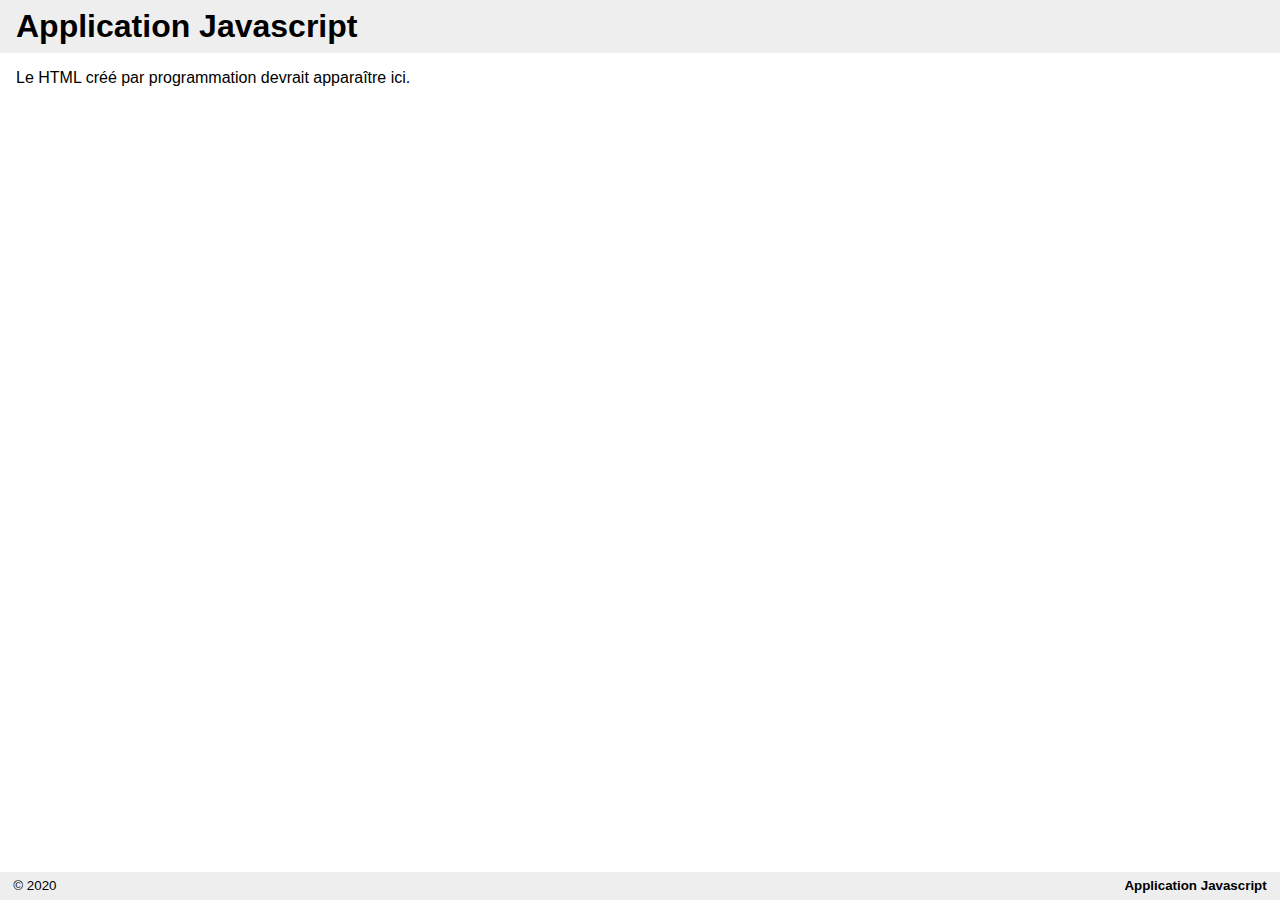
==== index.html @ 35f0570e "Init" ====
<!DOCTYPE html>
<html lang="fr">
<head>
	<meta charset="UTF-8"/>
	<title>Application Javascript</title>
	<link rel="stylesheet" href="./src/style.css"/>
	<script type="module">
		import App from "./src/App.js";
	</script>
</head>
<body>
	<div id="interface">
		<header><h1>Application Javascript</h1></header>
		<footer><span>&copy; 2020</span><strong>Application Javascript</strong></footer>
		<div class="body" id="app">Le HTML créé par programmation devrait apparaître ici.</div>
	</div>
</body>
</html>
---- src/style.css ----
html {
  height: 100%;
  font-size: 16px;
  font-family: arial;
}

body {
  height: 100%;
  margin: 0;
}

#interface {
  min-height: 100%;
  display: -ms-grid;
  display: grid;
  -ms-grid-rows: auto 1fr auto;
      grid-template-rows: auto 1fr auto;
}

#interface > header, #interface > footer {
  padding: .5em 1em;
  background-color: #EEE;
  display: -webkit-box;
  display: -ms-flexbox;
  display: flex;
  -webkit-box-pack: justify;
      -ms-flex-pack: justify;
          justify-content: space-between;
}

#interface > header {
  -webkit-box-ordinal-group: -999;
      -ms-flex-order: -1000;
          order: -1000;
}

#interface > header h1 {
  margin: 0;
}

#interface > footer {
  -webkit-box-ordinal-group: 1001;
      -ms-flex-order: 1000;
          order: 1000;
  font-size: smaller;
}

#app {
  padding: 1em;
}
/*# sourceMappingURL=style.css.map */
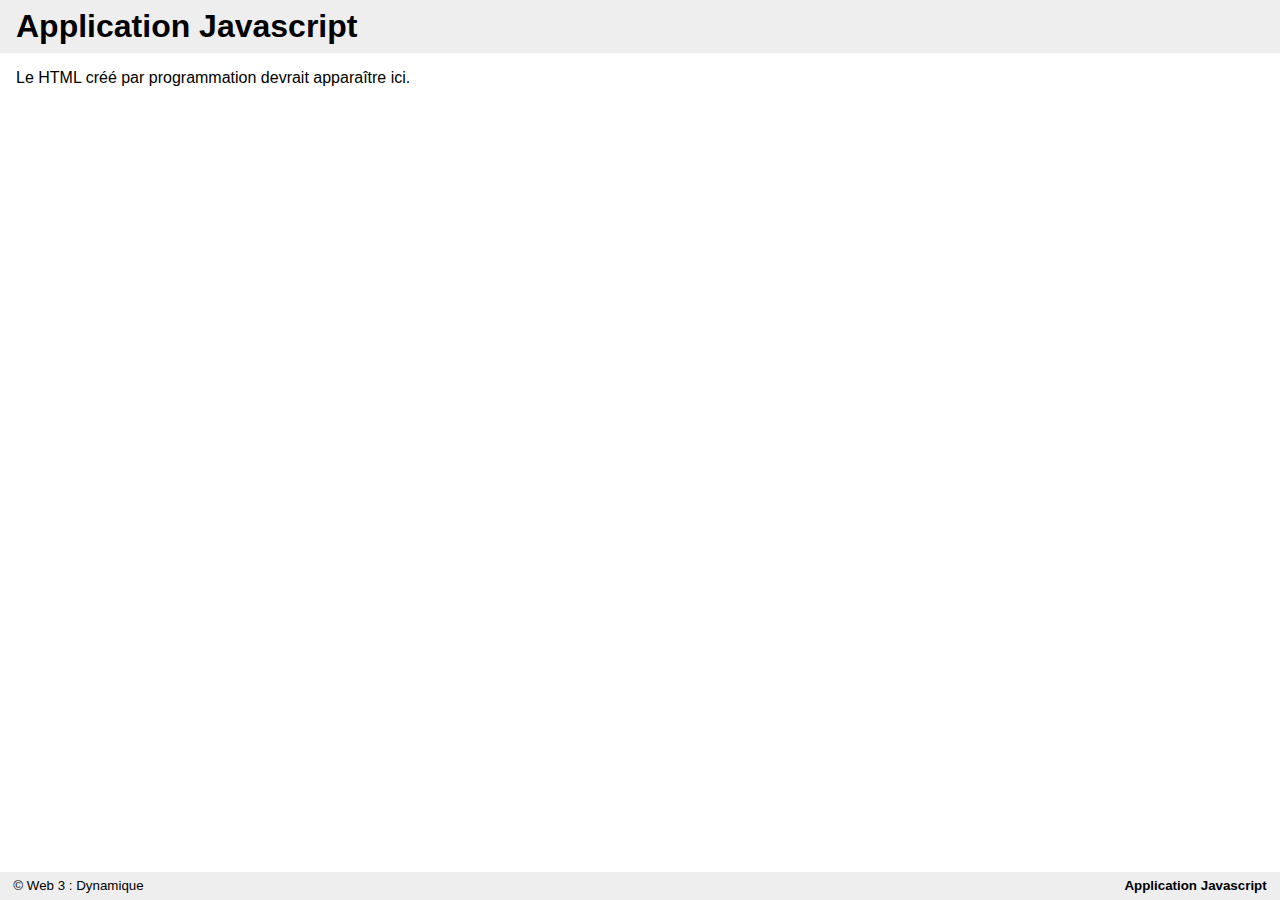
==== commit 2b44a6de: "2021" ====
--- a/index.html
+++ b/index.html
@@ -11,7 +11,7 @@
 <body>
 	<div id="interface">
 		<header><h1>Application Javascript</h1></header>
-		<footer><span>&copy; 2020</span><strong>Application Javascript</strong></footer>
+		<footer><span>&copy; Web 3 : Dynamique</span><strong>Application Javascript</strong></footer>
 		<div class="body" id="app">Le HTML créé par programmation devrait apparaître ici.</div>
 	</div>
 </body>
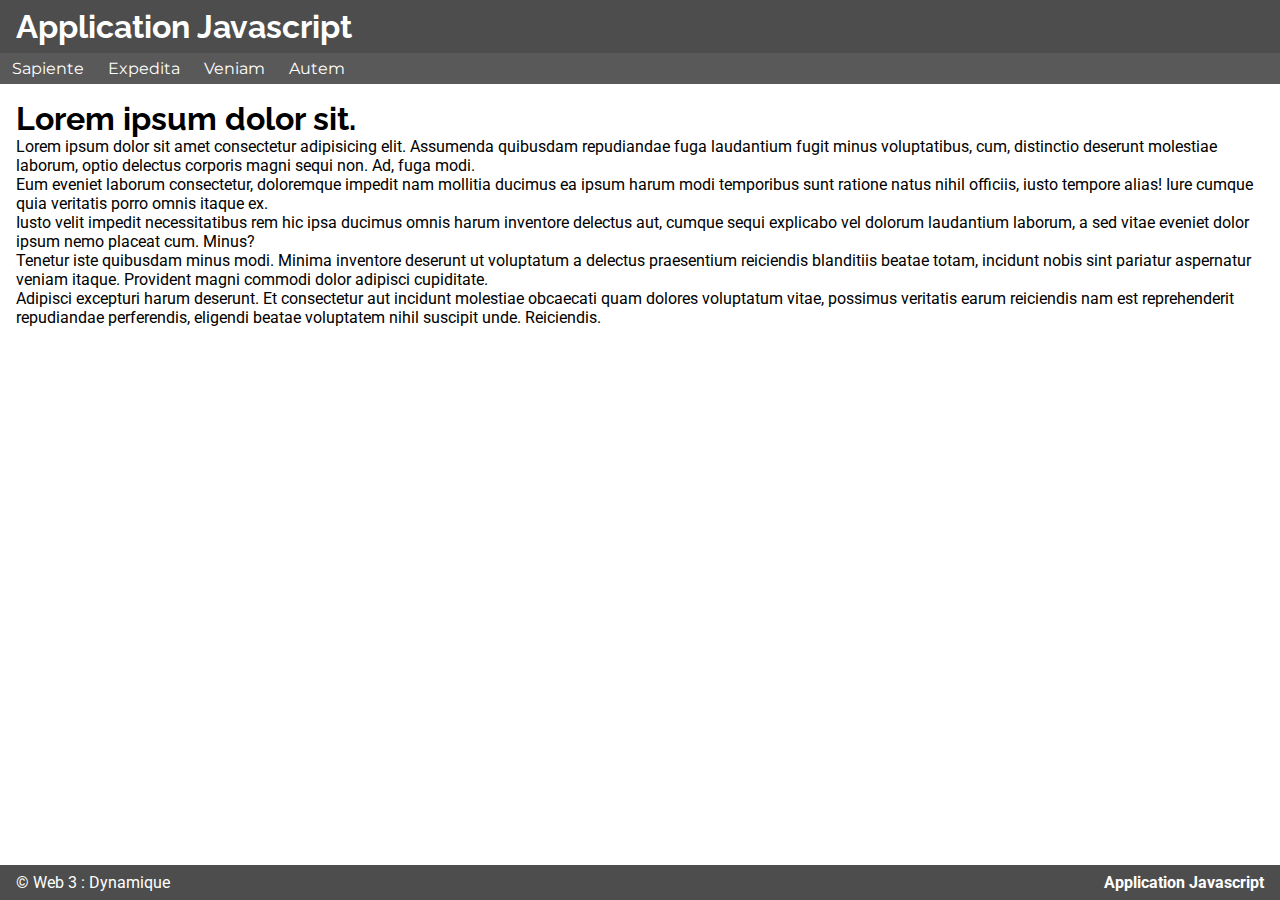
==== commit 34a7c38f: "revampé avec des style de police et plus" ====
--- a/index.html
+++ b/index.html
@@ -1,18 +1,41 @@
 <!DOCTYPE html>
 <html lang="fr">
+
 <head>
-	<meta charset="UTF-8"/>
-	<title>Application Javascript</title>
-	<link rel="stylesheet" href="./src/style.css"/>
+	<meta charset="UTF-8" />
+	<link rel="shortcut icon" href="favicon.ico" type="image/x-icon">
+	<link rel="stylesheet" href="./css/style.css" />
 	<script type="module">
 		import App from "./src/App.js";
+		App.init();
 	</script>
+	<title>Application Javascript</title>
 </head>
+
 <body>
 	<div id="interface">
-		<header><h1>Application Javascript</h1></header>
+		<header>
+			<h1>Application Javascript</h1>
+		</header>
+		<nav class="subheading">
+			<ul>
+				<li><a href="#">Sapiente</a></li>
+				<li><a href="#">Expedita</a></li>
+				<li><a href="#">Veniam</a></li>
+				<li><a href="#">Autem</a></li>
+			</ul>
+		</nav>
+		<!-- ⇓⇓⇓ Le HTML créé par programmation devrait apparaître là-dedans. ⇓⇓⇓ -->
+		<div class="body" id="app">
+			<h1>Lorem ipsum dolor sit.</h1>
+			<p>Lorem ipsum dolor sit amet consectetur adipisicing elit. Assumenda quibusdam repudiandae fuga laudantium fugit minus voluptatibus, cum, distinctio deserunt molestiae laborum, optio delectus corporis magni sequi non. Ad, fuga modi.</p>
+			<p>Eum eveniet laborum consectetur, doloremque impedit nam mollitia ducimus ea ipsum harum modi temporibus sunt ratione natus nihil officiis, iusto tempore alias! Iure cumque quia veritatis porro omnis itaque ex.</p>
+			<p>Iusto velit impedit necessitatibus rem hic ipsa ducimus omnis harum inventore delectus aut, cumque sequi explicabo vel dolorum laudantium laborum, a sed vitae eveniet dolor ipsum nemo placeat cum. Minus?</p>
+			<p>Tenetur iste quibusdam minus modi. Minima inventore deserunt ut voluptatum a delectus praesentium reiciendis blanditiis beatae totam, incidunt nobis sint pariatur aspernatur veniam itaque. Provident magni commodi dolor adipisci cupiditate.</p>
+			<p>Adipisci excepturi harum deserunt. Et consectetur aut incidunt molestiae obcaecati quam dolores voluptatum vitae, possimus veritatis earum reiciendis nam est reprehenderit repudiandae perferendis, eligendi beatae voluptatem nihil suscipit unde. Reiciendis.</p>
+		</div>
 		<footer><span>&copy; Web 3 : Dynamique</span><strong>Application Javascript</strong></footer>
-		<div class="body" id="app">Le HTML créé par programmation devrait apparaître ici.</div>
 	</div>
 </body>
-</html>
+
+</html>--- a/css/style.css
+++ b/css/style.css
@@ -0,0 +1,97 @@
+@import 'polices/professional-business.css';
+@import url("https://fonts.googleapis.com/css?family=Roboto:400,700&display=swap");
+@import url("https://fonts.googleapis.com/css?family=Roboto+Slab:400,700&display=swap");
+:root {
+  --h: 240;
+  --s: 0%;
+  --l: 50%;
+  --font-family: "Roboto", sans-serif;
+  --font-titre: "Roboto Slab", serif;
+}
+
+html {
+  height: 100%;
+  font-size: 16px;
+  font-family: var(--font-body);
+}
+
+body {
+  height: 100%;
+}
+
+h1,
+h3,
+.heading {
+  font-family: var(--font-heading);
+  font-weight: 700;
+}
+
+h2,
+h4,
+th,
+legend,
+caption,
+label,
+figcaption,
+.subheading {
+  font-family: var(--font-subheading);
+  font-weight: 400;
+}
+
+*,
+*::before,
+*::after {
+  margin: 0;
+  padding: 0;
+  box-sizing: border-box;
+}
+
+a {
+  text-decoration: none;
+  color: inherit;
+}
+
+#interface, .interface {
+  min-height: 100%;
+  display: grid;
+  grid-template-rows: auto auto 1fr auto;
+}
+#interface > header, #interface > footer, .interface > header, .interface > footer {
+  padding: 0.5em 1em;
+  background-color: hsl(var(--h), var(--s), 30%);
+  color: hsl(var(--h), var(--s), 100%);
+  display: flex;
+  justify-content: space-between;
+}
+#interface > header, .interface > header {
+  order: -1000;
+}
+#interface > nav, .interface > nav {
+  background-color: hsl(var(--h), var(--s), 35%);
+  color: hsl(var(--h), var(--s), 100%);
+}
+#interface > footer, .interface > footer {
+  order: 1000;
+}
+
+nav ul {
+  list-style: none;
+  display: flex;
+}
+nav ul li {
+  display: flex;
+}
+nav ul li a {
+  flex-grow: 1;
+  display: flex;
+  padding: 6px 12px;
+}
+nav ul li a:hover {
+  text-decoration: underline;
+  background: #333;
+  color: #fff;
+}
+
+#app {
+  padding: 1em;
+}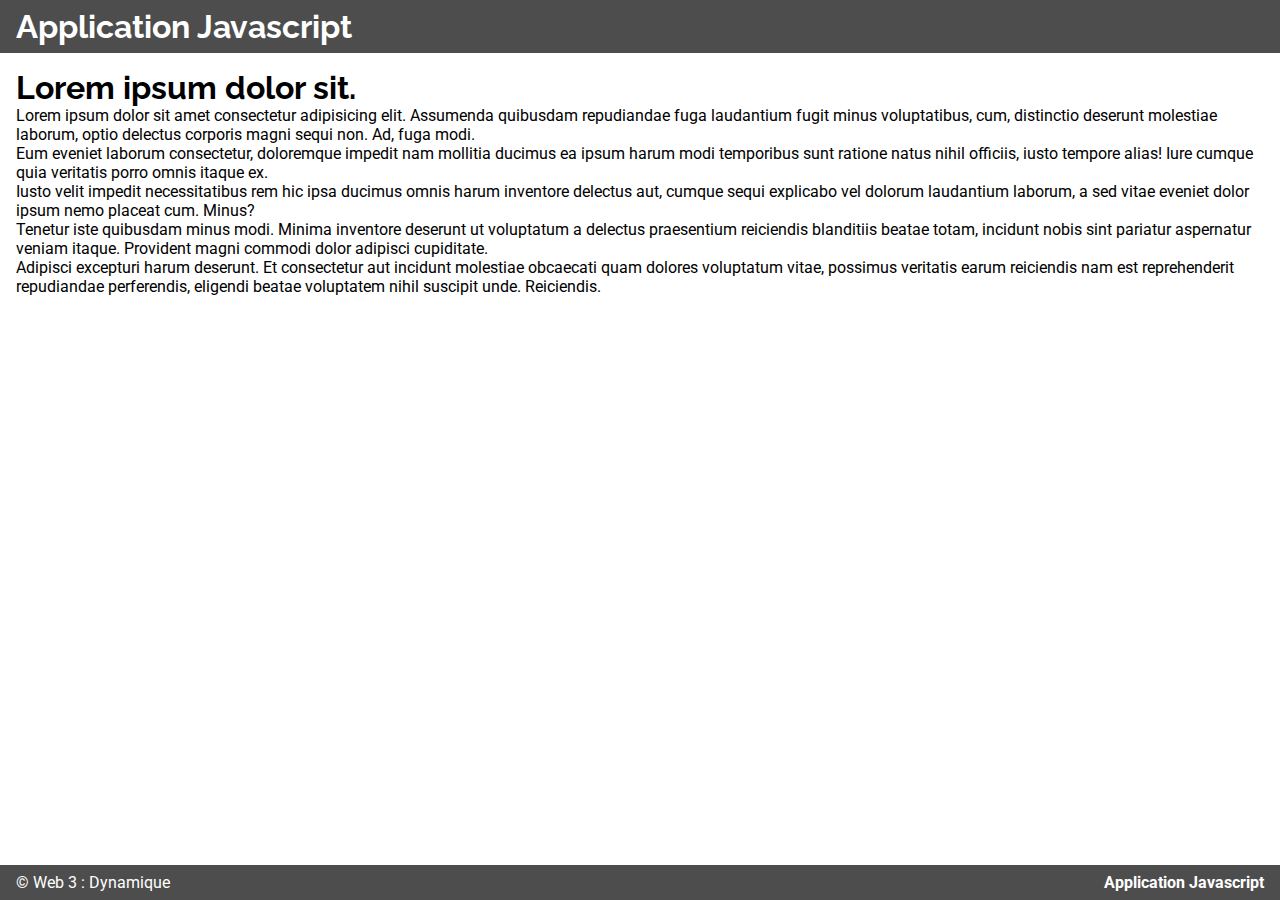
==== commit c6e352ce: "2024" ====
--- a/index.html
+++ b/index.html
@@ -7,7 +7,7 @@
 	<link rel="stylesheet" href="./css/style.css" />
 	<script type="module">
 		import App from "./src/App.js";
-		App.init();
+		App.main();
 	</script>
 	<title>Application Javascript</title>
 </head>
@@ -17,14 +17,6 @@
 		<header>
 			<h1>Application Javascript</h1>
 		</header>
-		<nav class="subheading">
-			<ul>
-				<li><a href="#">Sapiente</a></li>
-				<li><a href="#">Expedita</a></li>
-				<li><a href="#">Veniam</a></li>
-				<li><a href="#">Autem</a></li>
-			</ul>
-		</nav>
 		<!-- ⇓⇓⇓ Le HTML créé par programmation devrait apparaître là-dedans. ⇓⇓⇓ -->
 		<div class="body" id="app">
 			<h1>Lorem ipsum dolor sit.</h1>
--- a/css/style.css
+++ b/css/style.css
@@ -10,13 +10,12 @@
 }
 
 html {
-  height: 100%;
   font-size: 16px;
   font-family: var(--font-body);
 }
 
 body {
-  height: 100%;
+  height: 100vh;
 }
 
 h1,
@@ -54,7 +53,7 @@
 #interface, .interface {
   min-height: 100%;
   display: grid;
-  grid-template-rows: auto auto 1fr auto;
+  grid-template-rows: auto 1fr auto;
 }
 #interface > header, #interface > footer, .interface > header, .interface > footer {
   padding: 0.5em 1em;
